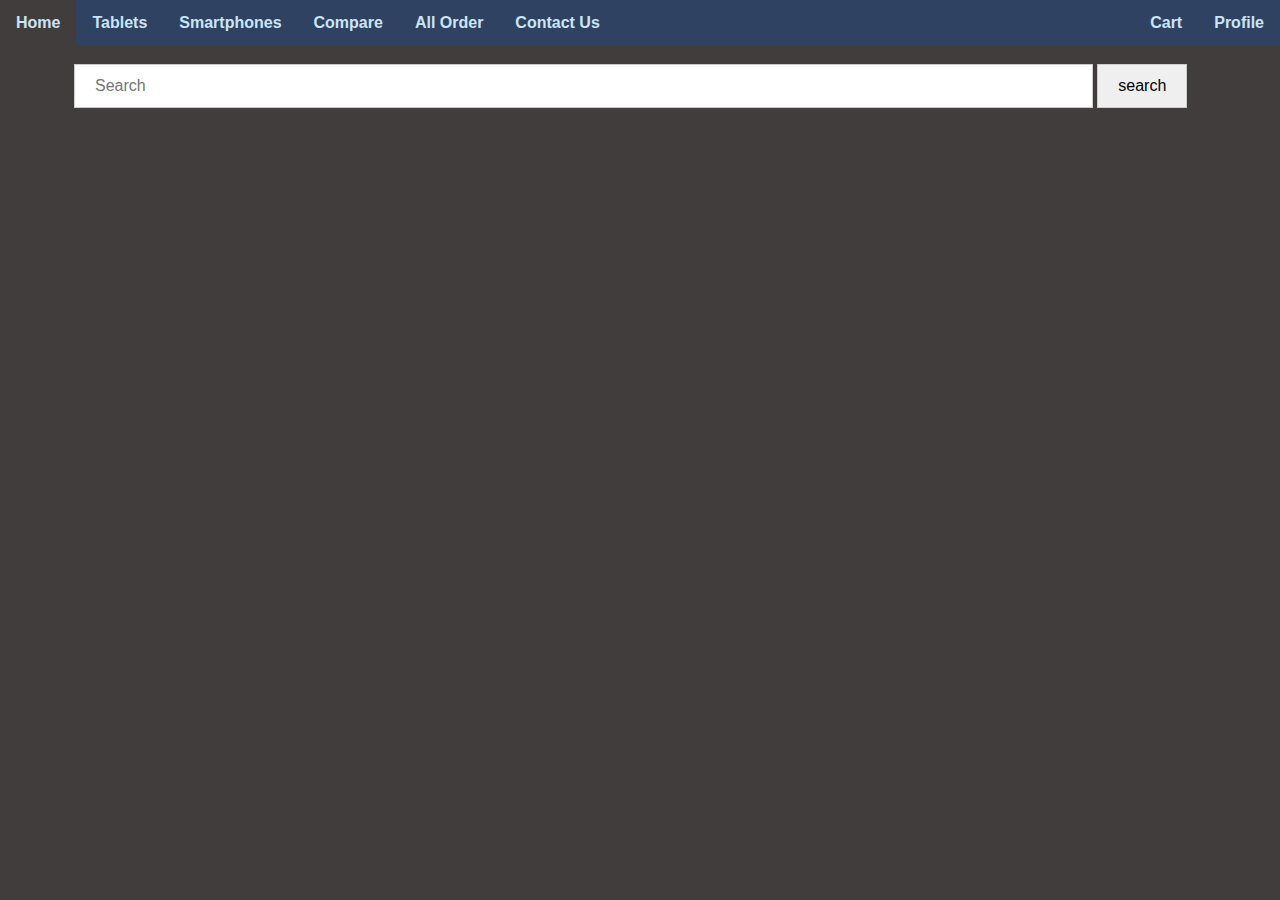
==== New folder/Index.html @ ebc79f22 "new folder added" ====
<!doctype html>
<html>
     <head>
          <title>
               webpage
          </title>
          <meta charset="UTF-8">
          <meta name = "viewport" content="width=device-width, initial-scale=1">
          <link rel = "stylesheet" type = "text/css" href = "./css/style.css">
          <link rel = "stylesheet" type = "text/css" 
                                   href = "./css/font-awesome.min.css">     
          <link rel = "stylesheet" type = "text/css" href = "./css/Index.css">
     </head>
     <body>
           <!-- Navigation bar for main page -->
          <div id="navbar">
               <ul >
                    
                    <li><a href="./Index.html">Home</a></li>
                    <li><a href="#tablet">Tablets</a></li>
                    <li><a href="#smartphone">Smartphones</a></li>
                    <li><a href="#compare">Compare</a></li>
                    <li><a href="#orders">All Order</a></li>
                    <li >
                         <a href="#contactUs">Contact Us</a>
                    </li>
                    <li style = "float: right;"><a href="./html/Profile.html">Profile</a></li>
                    <li style = "float: right;"><a href="#cart">Cart</a></li>
               </ul>
               
          </div>
          <!-- Main Content -->
          <div class = Main>
               <div id = "search_bar">
                    <form action = "">
                         <input type = "text" placeholder = "Search" name = "search" required>
                         <button type = "submit">
                              search
                         </button>
                    </form>
               </div>
          </div>           
     </body>
<script type = "text/javascript" src="./js/Index.js"></script>
</html>
---- New folder/css/style.css ----
*{
     font-family:Arial, Helvetica, sans-serif;
}
body{
     background-color:#413d3d;
     padding:0px;
     margin:0px;
}
---- New folder/css/Index.css ----
/* .Main{
     box-sizing: border-box;
     margin : 5px;
     padding : atuo;
} */
#navbar{
     margin:0px;
     padding:0px;
     /* position: fixed; */
     width:100%;
} 

#navbar ul{
     width: 100%;
     list-style-type:none;
     margin:0px;
     padding:0px;
     overflow:hidden;
     background-color:#2f4261;
}

#navbar li{
     float:left;
     /* margin-right:15px; */
     
}
#navbar li a{

     display:block;
     color: rgb(202, 229, 247);
     font-weight:bold;
     text-align:center;
     padding: 14px 16px;
     text-decoration: none;

}
#navbar li a:hover{
     background-color: #413d3d;
}
#navbar li a:active{
     background-color: #413d3d;
} 

#search_bar{

     /* box-sizing : border-box; */
     
     padding : 10px;
     margin-left : 5%;
     margin-right: 5%;
}
#search_bar input{
     width : 90%;
     /* height : 25px; */
     font-size: medium;
     padding : 12px 20px;
     margin : 8px 0px;
     border: 1px solid #ccc;
     box-sizing: border-box;
     /* margin-bottom : 10px; */
     display: inline-block;
    
}
#search_bar button{
     font-size: medium;
     padding : 12px 20px;
     margin : 8px 0px;
     border: 1px solid #ccc;
     box-sizing: border-box;
     /* margin-bottom : 10px; */
     display: inline-block;
}
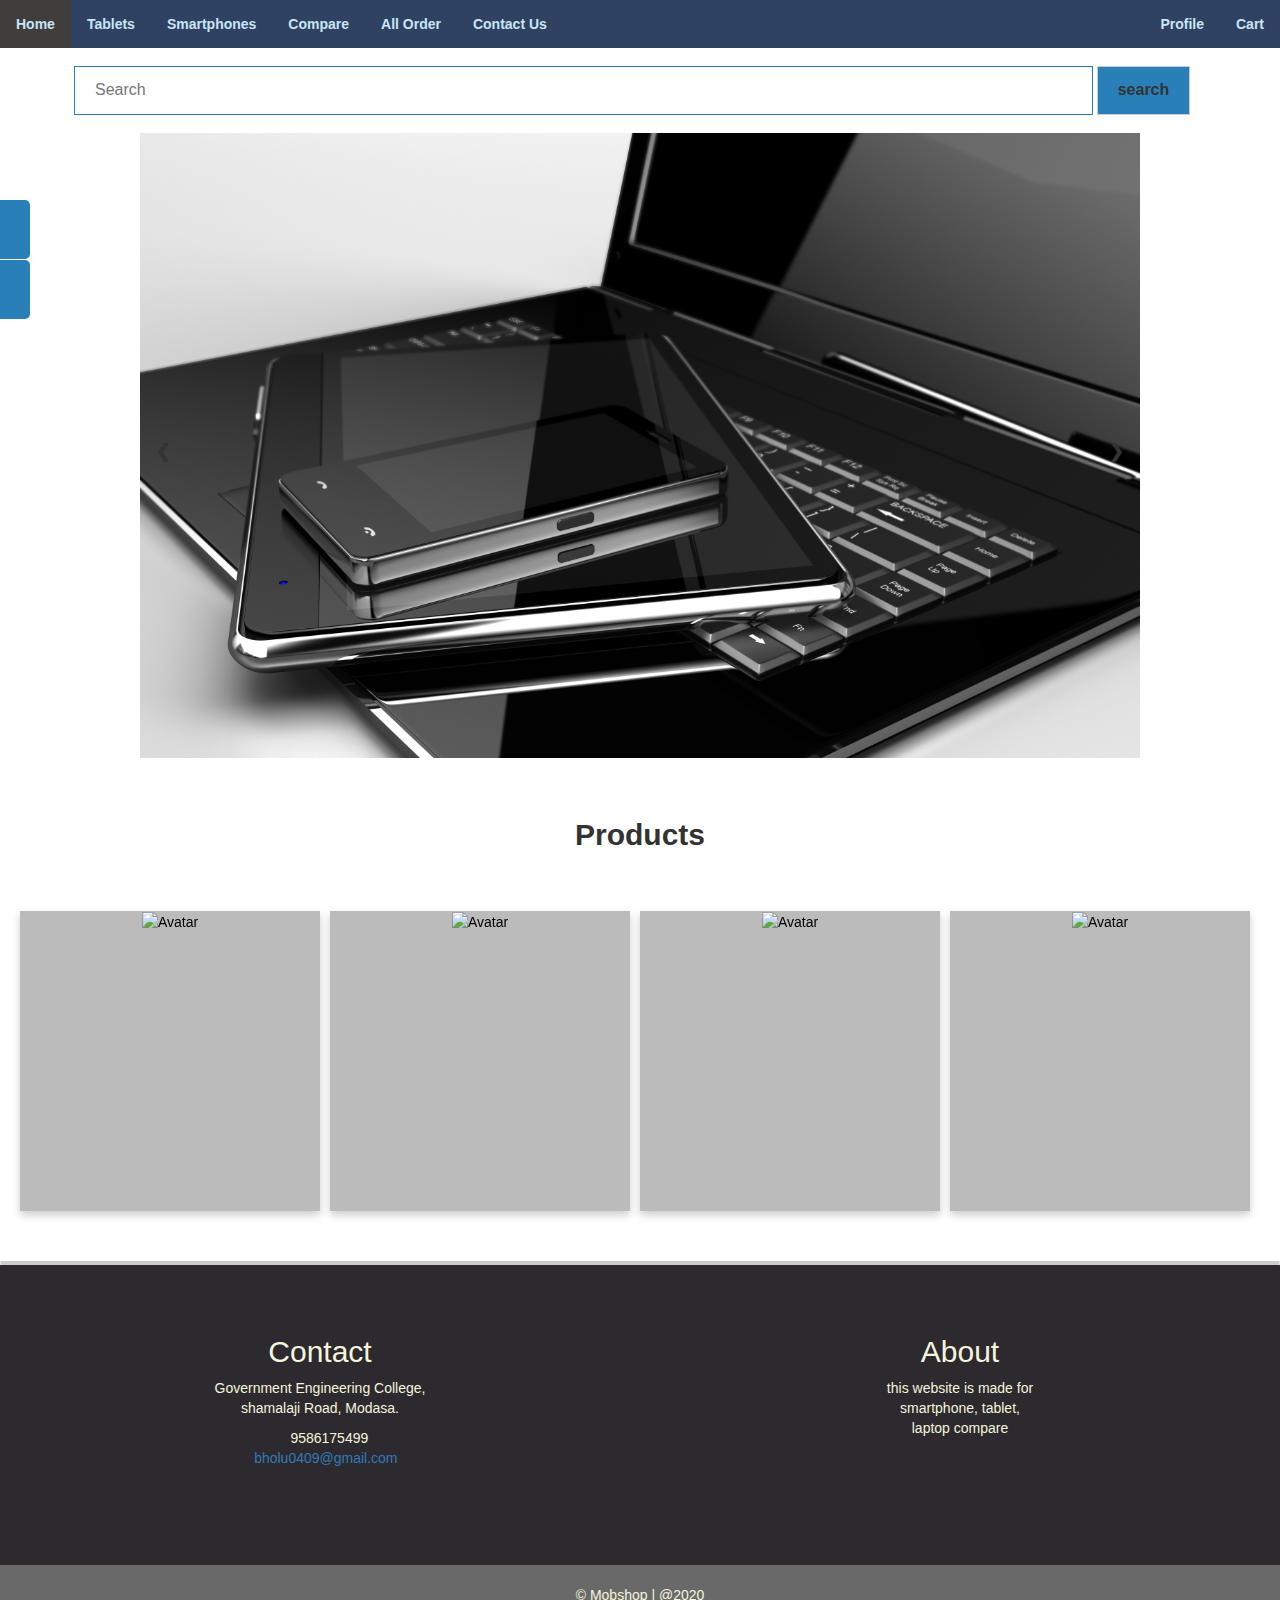
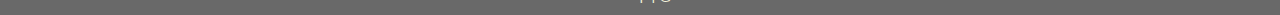
==== commit 8a4b63a7: "new update Done" ====
--- a/New folder/Index.html
+++ b/New folder/Index.html
@@ -1,45 +1,206 @@
 <!doctype html>
 <html>
-     <head>
-          <title>
-               webpage
-          </title>
-          <meta charset="UTF-8">
-          <meta name = "viewport" content="width=device-width, initial-scale=1">
-          <link rel = "stylesheet" type = "text/css" href = "./css/style.css">
-          <link rel = "stylesheet" type = "text/css" 
-                                   href = "./css/font-awesome.min.css">     
-          <link rel = "stylesheet" type = "text/css" href = "./css/Index.css">
-     </head>
-     <body>
-           <!-- Navigation bar for main page -->
-          <div id="navbar">
-               <ul >
-                    
-                    <li><a href="./Index.html">Home</a></li>
-                    <li><a href="#tablet">Tablets</a></li>
-                    <li><a href="#smartphone">Smartphones</a></li>
-                    <li><a href="#compare">Compare</a></li>
-                    <li><a href="#orders">All Order</a></li>
-                    <li >
-                         <a href="#contactUs">Contact Us</a>
-                    </li>
-                    <li style = "float: right;"><a href="./html/Profile.html">Profile</a></li>
-                    <li style = "float: right;"><a href="#cart">Cart</a></li>
-               </ul>
-               
-          </div>
-          <!-- Main Content -->
-          <div class = Main>
-               <div id = "search_bar">
-                    <form action = "">
-                         <input type = "text" placeholder = "Search" name = "search" required>
-                         <button type = "submit">
-                              search
-                         </button>
-                    </form>
-               </div>
-          </div>           
-     </body>
-<script type = "text/javascript" src="./js/Index.js"></script>
-</html>
+
+<head>
+     <title>
+          Mobshop
+     </title>
+     <meta charset="UTF-8">
+     <meta name="viewport" content="width=device-width, initial-scale=1">
+     <link rel="stylesheet" type="text/css" href="./bootstrap/bootstrap.min.css">
+     <link rel="stylesheet" type="text/css" href="./css/style.css">
+     <link rel="stylesheet" type="text/css" href="./css/font-awesome.min.css">
+     <link rel="stylesheet" type="text/css" href="./css/Index.css">
+
+</head>
+
+<body>
+     <!-- Navigation bar for main page -->
+     <div id="navbar">
+          <ul>
+
+               <li><a href="./Index.html">Home</a></li>
+               <li><a href="#tablet">Tablets</a></li>
+               <li><a href="#smartphone">Smartphones</a></li>
+               <li><a href="#compare">Compare</a></li>
+               <li><a href="#orders">All Order</a></li>
+               <li>
+                    <a href="#contactUs">Contact Us</a>
+               </li>
+               <li style="float: right;"><a href="#cart">Cart</a></li>
+               <li style="float: right;"><a href="./html/Profile.html">Profile</a></li>
+
+
+
+
+               <!-- new added-->
+               <link rel="stylesheet" href="https://maxcdn.bootstrapcdn.com/bootstrap/3.4.1/css/bootstrap.min.css">
+               <script src="https://ajax.googleapis.com/ajax/libs/jquery/3.4.1/jquery.min.js"></script>
+               <script src="https://maxcdn.bootstrapcdn.com/bootstrap/3.4.1/js/bootstrap.min.js"></script>
+
+               <!-- temporary-->
+
+          </ul>
+
+     </div>
+     <!-- Main Content -->
+     <div class=Main>
+          <!-- Search Bar -->
+          <div id="search_bar">
+               <form action="">
+                    <input type="text" placeholder="Search" name="search" required>
+                    <button type="submit">
+                         search
+                    </button>
+               </form>
+          </div>
+          <div class="content">
+               <!-- slide show -->
+               <div class="slideshow-container">
+                    <div class="mySlides1">
+                         <img src="./Picture/Technology Computer.jpg" style="width:100%">
+                    </div>
+
+                    <div class="mySlides1">
+                         <img src="./Picture/Technology Phone.jpg" style="width:100%">
+                    </div>
+
+                    <div class="mySlides1">
+                         <img src="./Picture/Technology Computer.jpg" style="width:100%">
+                    </div>
+
+                    <a class="prev" onclick="plusSlides(-1, 0)">&#10094;</a>
+                    <a class="next" onclick="plusSlides(1, 0)">&#10095;</a>
+               </div>
+
+          </div>
+
+          
+
+          <!-- Product card -->
+          <div class="card-head">
+               <h2> Products</h2>
+               <div class="card-container">
+
+                    <div class="card-section">
+
+                         <div class="flip-card">
+                              <div class="flip-card-inner">
+                                   <div class="flip-card-front">
+                                        <img src="img_avatar.png" alt="Avatar" style="width:300px;height:300px;">
+                                   </div>
+                                   <div class="flip-card-back">
+                                        <h1>Rutvik Prjapati</h1>
+                                        <p>Computer Engineer</p>
+                                        <p>PUBG Lover</p>
+                                   </div>
+                              </div>
+                         </div>
+                    </div>
+                    <div class="card-section">
+
+                         <div class="flip-card">
+                              <div class="flip-card-inner">
+                                   <div class="flip-card-front">
+                                        <img src="img_avatar.png" alt="Avatar" style="width:300px;height:300px;">
+                                   </div>
+                                   <div class="flip-card-back">
+                                        <h1>Sneh Rana</h1>
+                                        <p>Computer Engineer</p>
+                                        <p>shy Person</p>
+                                   </div>
+                              </div>
+                         </div>
+                    </div>
+                    <div class="card-section">
+
+                         <div class="flip-card">
+                              <div class="flip-card-inner">
+                                   <div class="flip-card-front">
+                                        <img src="img_avatar.png" alt="Avatar" style="width:300px;height:300px;">
+                                   </div>
+                                   <div class="flip-card-back">
+                                        <h1>Prajapati Rutvik</h1>
+                                        <p>Computer Engineer</p>
+                                        <p>TOPPER</p>
+                                   </div>
+                              </div>
+                         </div>
+                    </div>
+                    <div class="card-section">
+
+                         <div class="flip-card">
+                              <div class="flip-card-inner">
+                                   <div class="flip-card-front">
+                                        <img src="img_avatar.png" alt="Avatar" style="width:300px;height:300px;">
+                                   </div>
+                                   <div class="flip-card-back">
+                                        <h1>Jay Prajapati</h1>
+                                        <p>Computer Engineer</p>
+                                        <p>Smart guy</p>
+                                   </div>
+                              </div>
+                         </div>
+                    </div>
+               </div>
+          </div>
+
+          
+         <!--new Side navigation  for twitter and linkedIn -->
+
+         <div id="new-mySidenav" class="new-sidenav">
+          <pre><a href="https://www.facebook.com/pis2K19/"target="_blank" id="new-facebook">FACEBOOK    <span class="ion-social-facebook"></span></a></pre>
+          <!-- <pre> <a href="#" id="new-twitter">TWIITTER   <span class="ion-social-twitter"></span></a></pre> -->
+          <pre><a href="https://www.linkedin.com/company/pranam-it-solution" target="_blank"id="new-pinterest">LinkedIn   <span class="ion-social-linkedin"></span></a></pre>
+          <!-- <a href="#" id="new-contact">Contact</a> -->
+      </div>
+
+          <!-- Website Footer  start from here-->
+          <div class="footer">
+               <div class="footer-content">
+
+                    <div class="footer-section">
+                         <h2>Contact</h2>
+                         <div class="address">
+                              <p>Government Engineering College, <br>
+                                   shamalaji Road,
+                                   Modasa.
+                              </p>
+                         </div>
+                         <div class="contact">
+                              <span><i class="fa fa-phone "></i>&nbsp; 9586175499</span>
+
+                         </div>
+                         <div class="email">
+                              <span><i class="fa fa-email "></i>
+                                   &nbsp; <a href="bholu0409@gmail.com">
+                                        bholu0409@gmail.com
+                                   </a>
+                              </span>
+                         </div>
+
+
+                    </div>
+                    <div class="footer-section">
+                         <h2>About</h2>
+                         <div class="about">
+                              <p> this website is made for <br>
+                                   smartphone, tablet,<br> laptop compare
+                              </p>
+                         </div>
+
+                    </div>
+
+               </div>
+               <div class="footer-bottom">
+                    &copy; Mobshop | @2020
+               </div>
+          </div>
+     </div>
+</body>
+<script type="text/javascript" src="./bootstrap/bootstrap.min.js"></script>
+<script type="text/javascript" src="./bootstrap/jquery.min.js"></script>
+<script type="text/javascript" src="./bootstrap/popper.min.js"></script>
+<script type="text/javascript" src="./js/Index.js"></script>
+
+</html>--- a/New folder/css/style.css
+++ b/New folder/css/style.css
@@ -1,8 +1,41 @@
- *{
-     font-family:Arial, Helvetica, sans-serif;
-}
-body{
-     background-color:#413d3d;
-     padding:0px;
-     margin:0px;
-}
+ * {
+      font-family: Arial, Helvetica, sans-serif;
+ }
+
+ body {
+      background-color: #ceb;
+      padding: 0px;
+      margin: 0px;
+ }
+
+ .footer {
+      background-color: #2c292f;
+      color: beige;
+      text-align: center;
+      position: relative;
+ }
+
+ .footer .footer-content {
+      display: flex;
+      height: 350px;
+      padding-top: 50px;
+
+ }
+
+ .footer .footer-content .footer-section h2 {
+      text-align: center;
+ }
+
+ .footer .footer-content .footer-section {
+      flex: 1;
+      /* border: 1px solid white; */
+ }
+
+ .footer .footer-bottom {
+      background-color: dimgrey;
+      width: 100%;
+      bottom: 0px;
+      margin-left: 0px;
+      padding: 20px 0 10px 0;
+      position: absolute;
+ }--- a/New folder/css/Index.css
+++ b/New folder/css/Index.css
@@ -1,74 +1,239 @@
-
 /* .Main{
      box-sizing: border-box;
      margin : 5px;
      padding : atuo;
 } */
-#navbar{
-     margin:0px;
-     padding:0px;
+#navbar {
+     margin: 0px;
+     padding: 0px;
      /* position: fixed; */
-     width:100%;
-} 
-
-#navbar ul{
-     width: 100%;
-     list-style-type:none;
-     margin:0px;
-     padding:0px;
-     overflow:hidden;
-     background-color:#2f4261;
-}
-
-#navbar li{
-     float:left;
+     width: 100%;
+}
+
+#navbar ul {
+     width: 100%;
+     list-style-type: none;
+     margin: 0px;
+     padding: 0px;
+     overflow: hidden;
+     background-color: #2f4261;
+}
+
+#navbar li {
+     float: left;
      /* margin-right:15px; */
-     
-}
-#navbar li a{
-
-     display:block;
+
+}
+
+#navbar li a {
+
+     display: block;
      color: rgb(202, 229, 247);
-     font-weight:bold;
-     text-align:center;
+     font-weight: bold;
+     text-align: center;
      padding: 14px 16px;
      text-decoration: none;
 
 }
-#navbar li a:hover{
+
+#navbar li a:hover {
      background-color: #413d3d;
 }
-#navbar li a:active{
+
+#navbar li a:active {
      background-color: #413d3d;
-} 
-
-#search_bar{
+}
+
+#search_bar {
 
      /* box-sizing : border-box; */
-     
-     padding : 10px;
-     margin-left : 5%;
+
+     padding: 10px;
+     margin-left: 5%;
      margin-right: 5%;
 }
-#search_bar input{
-     width : 90%;
+
+#search_bar input {
+     width: 90%;
      /* height : 25px; */
      font-size: medium;
-     padding : 12px 20px;
-     margin : 8px 0px;
-     border: 1px solid #ccc;
+     padding: 12px 20px;
+     margin: 8px 0px;
+     border: 1px solid #2980b9;
      box-sizing: border-box;
      /* margin-bottom : 10px; */
      display: inline-block;
-    
-}
-#search_bar button{
+
+}
+
+#search_bar button {
+     background-color: #2980b9;
      font-size: medium;
-     padding : 12px 20px;
-     margin : 8px 0px;
+     font-weight: bold;
+     padding: 12px 20px;
+     margin: 8px 0px;
      border: 1px solid #ccc;
      box-sizing: border-box;
      /* margin-bottom : 10px; */
      display: inline-block;
 }
 
+/* .content *{
+     box-sizing: border-box;
+} */
+
+.mySlides1,
+.mySlides2 {
+     display: none
+}
+
+img {
+     vertical-align: middle;
+}
+
+/* Slideshow container */
+.slideshow-container {
+     max-width: 1000px;
+     position: relative;
+     margin: auto;
+}
+
+/* Next & previous buttons */
+.prev,
+.next {
+     cursor: pointer;
+     position: absolute;
+     top: 50%;
+     width: auto;
+     padding: 16px;
+     margin-top: -22px;
+     color: white;
+     font-weight: bold;
+     font-size: 18px;
+     transition: 0.6s ease;
+     border-radius: 0 3px 3px 0;
+     user-select: none;
+}
+
+/* Position the "next button" to the right */
+.next {
+     right: 0;
+     border-radius: 3px 0 0 3px;
+}
+
+/* On hover, add a grey background color */
+.prev:hover,
+.next:hover {
+     background-color: #f1f1f1;
+     color: black;
+}
+
+/* Head */
+.card-head h2 {
+     text-align: center;
+     font-weight: bold;
+}
+
+/* Product card Styles */
+
+.card-head {
+     padding-top : 40px;
+}
+.card-container {
+     display: flex;
+     padding : 50px 20px 50px 20px;
+}
+
+.card-container .card-section {
+     flex: 1;
+}
+
+.flip-card {
+     background-color: transparent;
+     width: 300px;
+     height: 300px;
+     perspective: 1000px;
+}
+
+.flip-card-inner {
+     position: relative;
+     width: 100%;
+     height: 100%;
+     text-align: center;
+     transition: transform 0.6s;
+     transform-style: preserve-3d;
+     box-shadow: 0 4px 8px 0 rgba(0, 0, 0, 0.2);
+}
+
+.flip-card:hover .flip-card-inner {
+     transform: rotateY(180deg);
+}
+
+.flip-card-front,
+.flip-card-back {
+     position: absolute;
+     width: 100%;
+     height: 100%;
+     -webkit-backface-visibility: hidden;
+     backface-visibility: hidden;
+}
+
+.flip-card-front {
+     background-color: #bbb;
+     color: black;
+}
+
+.flip-card-back {
+     background-color: #2980b9;
+     color: white;
+     transform: rotateY(180deg);
+}
+
+/*     new side navigation for twitter and linkedIn */
+
+#new-mySidenav a {
+	position: fixed;
+	left: -150px;
+	transition: 0.3s;
+	padding: 15px;
+	width: 180px;
+	text-align:right;
+	text-decoration: none;
+	font-size: 20px;
+	color: white;
+	border-radius: 0 5px 5px 0;
+	overflow:hidden;
+	z-index:1100;
+  }
+  
+  #new-mySidenav a:hover {
+	left: 0;
+  }
+  
+  #new-facebook {
+	top: 200px;
+	background-color: #2980b9;
+  }
+  
+  #new-twitter {
+	top: 320px;
+	background-color: #2980b9;
+  }
+  
+  #new-pinterest {
+	top: 260px;
+	background-color: #2980b9;
+  }
+  
+  /* #new-contact {
+	top: 200px;
+	background-color: #555
+  } */
+  pre {
+	border: none;
+    padding: 0px !important;
+    padding: 0px;
+    margin: 0px !important;
+    font-size: 0px;
+    line-height: 0;
+}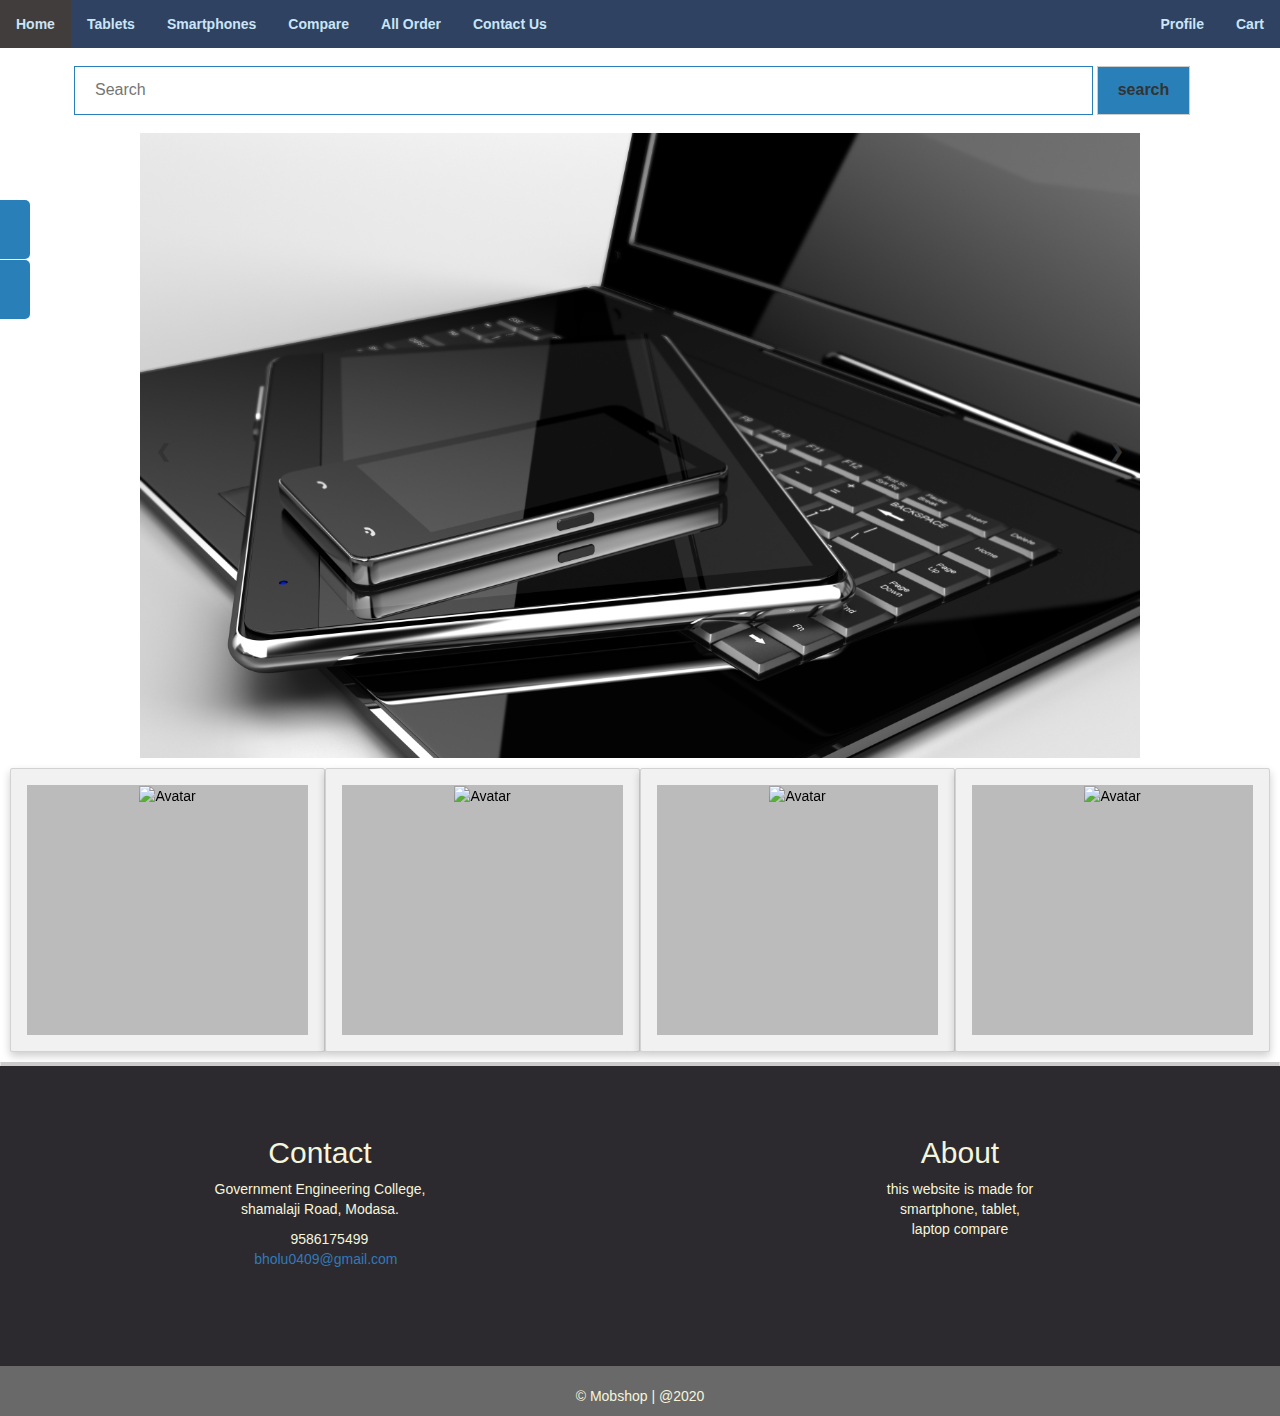
==== commit 3cc4e084: "Responsive problem is solve in card content" ====
--- a/New folder/Index.html
+++ b/New folder/Index.html
@@ -78,7 +78,7 @@
           
 
           <!-- Product card -->
-          <div class="card-head">
+          <!-- <div class="card-head">
                <h2> Products</h2>
                <div class="card-container">
 
@@ -143,8 +143,95 @@
                          </div>
                     </div>
                </div>
-          </div>
-
+          </div> -->
+
+
+
+          <!-- Responsive Cards -->
+          <body>
+               <div class="row">
+                    <div class="column">
+                      <div class="card">
+                         <div class="flip-card">
+                              <div class="flip-card-inner">
+                                   <div class="flip-card-front">
+                                        <img src="img_avatar.png" alt="Avatar" style="width:300px;height:300px;">
+                                   </div>
+                                   <div class="flip-card-back">
+                                        <h1>Jay Prajapati</h1>
+                                        <p>Computer Engineer</p>
+                                        <p>Smart guy</p>
+                                   </div>
+                              </div>
+                         </div>
+                        <!-- <h3>Card 1</h3>
+                        <p>Some text</p>
+                        <p>Some text</p> -->
+                      </div>
+                    </div>
+                  
+                    <div class="column">
+                      <div class="card">
+                         <div class="flip-card">
+                              <div class="flip-card-inner">
+                                   <div class="flip-card-front">
+                                        <img src="img_avatar.png" alt="Avatar" >
+                                   </div>
+                                   <div class="flip-card-back">
+                                        <h1>Jay Prajapati</h1>
+                                        <p>Computer Engineer</p>
+                                        <p>Smart guy</p>
+                                   </div>
+                              </div>
+                         </div>
+                        <!-- <h3>Card 2</h3>
+                        <p>Some text</p>
+                        <p>Some text</p> -->
+                      </div>
+                    </div>
+                    
+                    <div class="column">
+                      <div class="card">
+                         <div class="flip-card">
+                              <div class="flip-card-inner">
+                                   <div class="flip-card-front">
+                                        <img src="img_avatar.png" alt="Avatar" >
+                                   </div>
+                                   <div class="flip-card-back">
+                                        <h1>Jay Prajapati</h1>
+                                        <p>Computer Engineer</p>
+                                        <p>Smart guy</p>
+                                   </div>
+                              </div>
+                         </div>
+                        <!-- <h3>Card 3</h3>
+                        <p>Some text</p>
+                        <p>Some text</p> -->
+                      </div>
+                    </div>
+                    
+                    <div class="column">
+                      <div class="card">
+                         <div class="flip-card">
+                              <div class="flip-card-inner">
+                                   <div class="flip-card-front">
+                                        <img src="img_avatar.png" alt="Avatar" >
+                                   </div>
+                                   <div class="flip-card-back">
+                                        <h1>Jay Prajapati</h1>
+                                        <p>Computer Engineer</p>
+                                        <p>Smart guy</p>
+                                   </div>
+                              </div>
+                         </div>
+                        <!-- <h3>Card 4</h3>
+                        <p>Some text</p>
+                        <p>Some text</p> -->
+                      </div>
+                    </div>
+                  </div>
+          
+   
           
          <!--new Side navigation  for twitter and linkedIn -->
 
@@ -154,6 +241,9 @@
           <pre><a href="https://www.linkedin.com/company/pranam-it-solution" target="_blank"id="new-pinterest">LinkedIn   <span class="ion-social-linkedin"></span></a></pre>
           <!-- <a href="#" id="new-contact">Contact</a> -->
       </div>
+
+
+      
 
           <!-- Website Footer  start from here-->
           <div class="footer">
--- a/New folder/css/Index.css
+++ b/New folder/css/Index.css
@@ -81,6 +81,131 @@
 /* .content *{
      box-sizing: border-box;
 } */
+               /* Head */
+               .card-head h2 {
+                    text-align: center;
+                    font-weight: bold;
+               }
+               
+               /* Product card Styles */
+               
+               /* .card-head {
+                    padding-top : 40px;
+               }
+               .card-container {
+                    display: flex;
+                    padding : 50px 20px 50px 20px;
+               }
+               
+               .card-container .card-section {
+                    flex: 1;
+               } */
+               
+               .flip-card {
+                    background-color: transparent;
+                    
+                    perspective: 1000px;
+                    min-width: 250px;
+                    height: 250px;
+               }
+               
+               .flip-card-inner {
+                    position: relative;
+                    width: 100%;
+                    height: 100%;
+                    text-align: center;
+                    transition: transform 0.6s;
+                    transform-style: preserve-3d;
+                    /* box-shadow: 0 4px 8px 0 rgba(0, 0, 0, 0.2); */
+               }
+               
+               .flip-card:hover .flip-card-inner {
+                    transform: rotateY(180deg);
+               }
+               
+               .flip-card-front,
+               .flip-card-back {
+                    position: absolute;
+                    width: 100%;
+                    height: 100%;
+                    -webkit-backface-visibility: hidden;
+                    backface-visibility: hidden;
+               }
+               
+               .flip-card-front {
+                    background-color: #bbb;
+                    color: black;
+               }
+               
+               .flip-card-back {
+                    background-color: #2980b9;
+                    color: white;
+                    transform: rotateY(180deg);
+               }
+               
+               
+               /*  responsive Cards */
+               
+               /* Float four columns side by side */
+               .column {
+                    float: left;
+                    width: 25%;
+                    /* padding: 10px 10px; */
+                  }
+                  
+               /* @media screen and (min-width: 1000px)
+               {
+                    .column {
+                         float: left;
+                         width: 25%;
+                         padding: 0 10px;
+                       }
+                       
+               } */
+               
+               @media screen and (max-width: 1000px) and (min-width: 600px)
+               {
+                    .column {
+                         float: left;
+                         width: 50%;
+                         /* padding : 0px; */
+                         /* padding: 10px 10px; */
+                       }
+                       
+               }
+               
+               
+               
+                  /* Remove extra left and right margins, due to padding */
+                  .row {margin: 10px !important;}
+                  
+                  /* Clear floats after the columns */
+                  .row:after {
+                    content: "";
+                    display: table;
+                    clear: both;
+                  }
+                  
+                  /* Responsive columns */
+                  @media screen and (max-width: 600px) {
+                    .column {
+                      width: 100%;
+                      display: block;
+                      margin-bottom: 20px;
+                    }
+                  }
+                  
+                  /* Style the counter cards */
+                  .card {
+                    box-shadow: 0 4px 8px 0 rgba(0, 0, 0, 0.2);
+                    padding: 16px;
+                    text-align: center;
+                    background-color: #f1f1f1;
+                  }
+               
+               
+               
+
 
 .mySlides1,
 .mySlides2 {
@@ -128,66 +253,7 @@
      color: black;
 }
 
-/* Head */
-.card-head h2 {
-     text-align: center;
-     font-weight: bold;
-}
-
-/* Product card Styles */
-
-.card-head {
-     padding-top : 40px;
-}
-.card-container {
-     display: flex;
-     padding : 50px 20px 50px 20px;
-}
-
-.card-container .card-section {
-     flex: 1;
-}
-
-.flip-card {
-     background-color: transparent;
-     width: 300px;
-     height: 300px;
-     perspective: 1000px;
-}
-
-.flip-card-inner {
-     position: relative;
-     width: 100%;
-     height: 100%;
-     text-align: center;
-     transition: transform 0.6s;
-     transform-style: preserve-3d;
-     box-shadow: 0 4px 8px 0 rgba(0, 0, 0, 0.2);
-}
-
-.flip-card:hover .flip-card-inner {
-     transform: rotateY(180deg);
-}
-
-.flip-card-front,
-.flip-card-back {
-     position: absolute;
-     width: 100%;
-     height: 100%;
-     -webkit-backface-visibility: hidden;
-     backface-visibility: hidden;
-}
-
-.flip-card-front {
-     background-color: #bbb;
-     color: black;
-}
-
-.flip-card-back {
-     background-color: #2980b9;
-     color: white;
-     transform: rotateY(180deg);
-}
+
 
 /*     new side navigation for twitter and linkedIn */
 
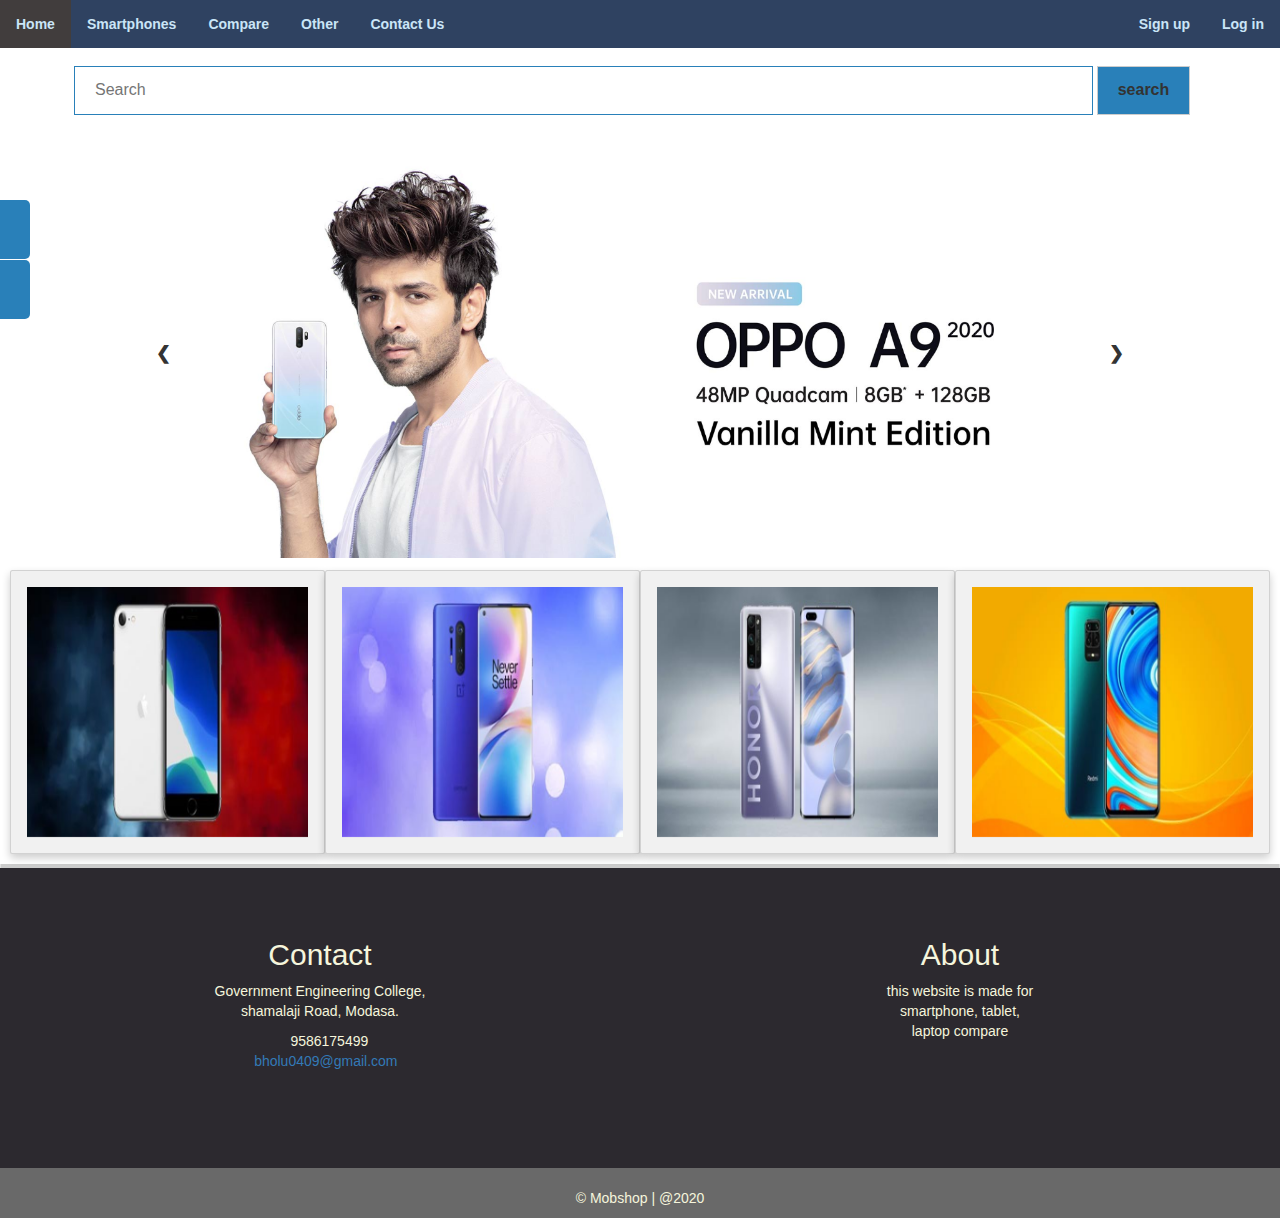
==== commit 6c797930: "22/4/20 befor clone" ====
--- a/New folder/Index.html
+++ b/New folder/Index.html
@@ -20,15 +20,12 @@
           <ul>
 
                <li><a href="./Index.html">Home</a></li>
-               <li><a href="#tablet">Tablets</a></li>
                <li><a href="#smartphone">Smartphones</a></li>
                <li><a href="#compare">Compare</a></li>
-               <li><a href="#orders">All Order</a></li>
-               <li>
-                    <a href="#contactUs">Contact Us</a>
-               </li>
-               <li style="float: right;"><a href="#cart">Cart</a></li>
-               <li style="float: right;"><a href="./html/Profile.html">Profile</a></li>
+               <li><a href="#tablet">Other</a></li>
+               <li><a href="#contactUs">Contact Us</a></li>
+               <li style="float: right;"><a href="./html/Login.html">Log in</a></li>
+               <li style="float: right;"><a href="./html/signup.html">Sign up</a></li>
 
 
 
@@ -44,7 +41,7 @@
 
      </div>
      <!-- Main Content -->
-     <div class=Main>
+     <div class="Main">
           <!-- Search Bar -->
           <div id="search_bar">
                <form action="">
@@ -58,234 +55,171 @@
                <!-- slide show -->
                <div class="slideshow-container">
                     <div class="mySlides1">
-                         <img src="./Picture/Technology Computer.jpg" style="width:100%">
+                         <img src="./Picture/oppo.png" style="width:100%">
                     </div>
 
                     <div class="mySlides1">
-                         <img src="./Picture/Technology Phone.jpg" style="width:100%">
+                         <img src="./Picture/redmi.png" style="width:100%">
                     </div>
 
                     <div class="mySlides1">
-                         <img src="./Picture/Technology Computer.jpg" style="width:100%">
+                         <img src="./Picture/vivo.png" style="width:100%">
                     </div>
 
                     <a class="prev" onclick="plusSlides(-1, 0)">&#10094;</a>
                     <a class="next" onclick="plusSlides(1, 0)">&#10095;</a>
                </div>
-
           </div>
-
-          
-
-          <!-- Product card -->
-          <!-- <div class="card-head">
-               <h2> Products</h2>
-               <div class="card-container">
-
-                    <div class="card-section">
-
-                         <div class="flip-card">
-                              <div class="flip-card-inner">
-                                   <div class="flip-card-front">
-                                        <img src="img_avatar.png" alt="Avatar" style="width:300px;height:300px;">
-                                   </div>
-                                   <div class="flip-card-back">
-                                        <h1>Rutvik Prjapati</h1>
-                                        <p>Computer Engineer</p>
-                                        <p>PUBG Lover</p>
-                                   </div>
-                              </div>
-                         </div>
-                    </div>
-                    <div class="card-section">
-
-                         <div class="flip-card">
-                              <div class="flip-card-inner">
-                                   <div class="flip-card-front">
-                                        <img src="img_avatar.png" alt="Avatar" style="width:300px;height:300px;">
-                                   </div>
-                                   <div class="flip-card-back">
-                                        <h1>Sneh Rana</h1>
-                                        <p>Computer Engineer</p>
-                                        <p>shy Person</p>
-                                   </div>
-                              </div>
-                         </div>
-                    </div>
-                    <div class="card-section">
-
-                         <div class="flip-card">
-                              <div class="flip-card-inner">
-                                   <div class="flip-card-front">
-                                        <img src="img_avatar.png" alt="Avatar" style="width:300px;height:300px;">
-                                   </div>
-                                   <div class="flip-card-back">
-                                        <h1>Prajapati Rutvik</h1>
-                                        <p>Computer Engineer</p>
-                                        <p>TOPPER</p>
-                                   </div>
-                              </div>
-                         </div>
-                    </div>
-                    <div class="card-section">
-
-                         <div class="flip-card">
-                              <div class="flip-card-inner">
-                                   <div class="flip-card-front">
-                                        <img src="img_avatar.png" alt="Avatar" style="width:300px;height:300px;">
-                                   </div>
-                                   <div class="flip-card-back">
-                                        <h1>Jay Prajapati</h1>
-                                        <p>Computer Engineer</p>
-                                        <p>Smart guy</p>
-                                   </div>
-                              </div>
-                         </div>
-                    </div>
-               </div>
-          </div> -->
-
-
-
           <!-- Responsive Cards -->
           <body>
                <div class="row">
                     <div class="column">
-                      <div class="card">
-                         <div class="flip-card">
-                              <div class="flip-card-inner">
-                                   <div class="flip-card-front">
-                                        <img src="img_avatar.png" alt="Avatar" style="width:300px;height:300px;">
-                                   </div>
-                                   <div class="flip-card-back">
-                                        <h1>Jay Prajapati</h1>
-                                        <p>Computer Engineer</p>
-                                        <p>Smart guy</p>
-                                   </div>
-                              </div>
-                         </div>
-                        <!-- <h3>Card 1</h3>
-                        <p>Some text</p>
-                        <p>Some text</p> -->
-                      </div>
-                    </div>
-                  
-                    <div class="column">
-                      <div class="card">
-                         <div class="flip-card">
-                              <div class="flip-card-inner">
-                                   <div class="flip-card-front">
-                                        <img src="img_avatar.png" alt="Avatar" >
-                                   </div>
-                                   <div class="flip-card-back">
-                                        <h1>Jay Prajapati</h1>
-                                        <p>Computer Engineer</p>
-                                        <p>Smart guy</p>
-                                   </div>
-                              </div>
-                         </div>
-                        <!-- <h3>Card 2</h3>
-                        <p>Some text</p>
-                        <p>Some text</p> -->
-                      </div>
-                    </div>
-                    
-                    <div class="column">
-                      <div class="card">
-                         <div class="flip-card">
-                              <div class="flip-card-inner">
-                                   <div class="flip-card-front">
-                                        <img src="img_avatar.png" alt="Avatar" >
-                                   </div>
-                                   <div class="flip-card-back">
-                                        <h1>Jay Prajapati</h1>
-                                        <p>Computer Engineer</p>
-                                        <p>Smart guy</p>
-                                   </div>
-                              </div>
-                         </div>
-                        <!-- <h3>Card 3</h3>
-                        <p>Some text</p>
-                        <p>Some text</p> -->
-                      </div>
-                    </div>
-                    
-                    <div class="column">
-                      <div class="card">
-                         <div class="flip-card">
-                              <div class="flip-card-inner">
-                                   <div class="flip-card-front">
-                                        <img src="img_avatar.png" alt="Avatar" >
-                                   </div>
-                                   <div class="flip-card-back">
-                                        <h1>Jay Prajapati</h1>
-                                        <p>Computer Engineer</p>
-                                        <p>Smart guy</p>
-                                   </div>
-                              </div>
-                         </div>
-                        <!-- <h3>Card 4</h3>
-                        <p>Some text</p>
-                        <p>Some text</p> -->
-                      </div>
-                    </div>
-                  </div>
-          
-   
-          
-         <!--new Side navigation  for twitter and linkedIn -->
-
-         <div id="new-mySidenav" class="new-sidenav">
-          <pre><a href="https://www.facebook.com/pis2K19/"target="_blank" id="new-facebook">FACEBOOK    <span class="ion-social-facebook"></span></a></pre>
-          <!-- <pre> <a href="#" id="new-twitter">TWIITTER   <span class="ion-social-twitter"></span></a></pre> -->
-          <pre><a href="https://www.linkedin.com/company/pranam-it-solution" target="_blank"id="new-pinterest">LinkedIn   <span class="ion-social-linkedin"></span></a></pre>
-          <!-- <a href="#" id="new-contact">Contact</a> -->
-      </div>
-
-
-      
-
-          <!-- Website Footer  start from here-->
-          <div class="footer">
-               <div class="footer-content">
-
-                    <div class="footer-section">
-                         <h2>Contact</h2>
-                         <div class="address">
-                              <p>Government Engineering College, <br>
-                                   shamalaji Road,
-                                   Modasa.
-                              </p>
-                         </div>
-                         <div class="contact">
-                              <span><i class="fa fa-phone "></i>&nbsp; 9586175499</span>
-
-                         </div>
-                         <div class="email">
-                              <span><i class="fa fa-email "></i>
-                                   &nbsp; <a href="bholu0409@gmail.com">
-                                        bholu0409@gmail.com
-                                   </a>
-                              </span>
-                         </div>
-
-
-                    </div>
-                    <div class="footer-section">
-                         <h2>About</h2>
-                         <div class="about">
-                              <p> this website is made for <br>
-                                   smartphone, tablet,<br> laptop compare
-                              </p>
-                         </div>
-
-                    </div>
-
-               </div>
-               <div class="footer-bottom">
-                    &copy; Mobshop | @2020
-               </div>
-          </div>
+                         <div class="card">
+                              <div class="flip-card">
+                                   <div class="flip-card-inner">
+                                        <div class="flip-card-front">
+                                             <img src="./Picture/apple.jpg" alt="Avatar" style="width:100%;height:100%;">
+                                        </div>
+                                        <div class="flip-card-back">
+                                             <h3>APPLE SE 2</h3>
+                                             <p>After a long wait, the Apple iPhone SE 2020 has been announced.
+                                                  It features an Apple A13 Bionic chipset used by the iPhone 11 series,
+                                                  a 4.7-inch HD Retina display with Touch ID fingerprint sensor and
+                                                  Haptic Touch.
+                                             </p>
+                                        </div>
+                                   </div>
+                              </div>
+                              <!-- <h3>Card 1</h3>
+                        <p>Some text</p>
+                        <p>Some text</p> -->
+                         </div>
+                    </div>
+
+                    <div class="column">
+                         <div class="card">
+                              <div class="flip-card">
+                                   <div class="flip-card-inner">
+                                        <div class="flip-card-front">
+                                             <img src="./Picture/oneplus.jpg" alt="Avatar" style="width: 100%; height: 100%;">
+                                        </div>
+                                        <div class="flip-card-back">
+                                             <h3>ONE PLUS 8</h3>
+                                             <p>ONE PLUS-8 is the standard variant of the latest flagship smartphone
+                                                  featuring a 6.55-inch Fluid AMOLED FHD+ display,
+                                                  90Hz refresh rate, HDR10+, an octa-core Snapdragon 865 SoC, Dolby
+                                                  Atmos support and Warp Charge 30T fast charging support.</p>
+                                        </div>
+                                   </div>
+                              </div>
+                              <!-- <h3>Card 2</h3>
+                        <p>Some text</p>
+                        <p>Some text</p> -->
+                         </div>
+                    </div>
+
+                    <div class="column">
+                         <div class="card">
+                              <div class="flip-card">
+                                   <div class="flip-card-inner">
+                                        <div class="flip-card-front">
+                                             <img src="./Picture/honor30.jpg" alt="Avatar" style="width: 100%; height: 100%;">
+                                        </div>
+                                        <div class="flip-card-back">
+                                             <h1>HONOR 30</h1>
+                                             <p>is the most affordable smartphone in the trio featuring a 6.53-inch FHD+
+                                                  punch-hole display, a Kirin 985 SoC,
+                                                  8GB RAM, 256GB of storage space, and an OLED panel.
+                                                  The Honor 30 comes with a single selfie camera sensor while the other
+                                                  two models have dual selfie camera modules.</p>
+                                        </div>
+                                   </div>
+                              </div>
+                              <!-- <h3>Card 3</h3>
+                        <p>Some text</p>
+                        <p>Some text</p> -->
+                         </div>
+                    </div>
+
+                    <div class="column">
+                         <div class="card">
+                              <div class="flip-card">
+                                   <div class="flip-card-inner">
+                                        <div class="flip-card-front">
+                                             <img src="./Picture/redminote9.jpg" alt="Avatar" style="width: 100%; height: 100%;">
+                                        </div>
+                                        <div class="flip-card-back">
+                                             <h1>REDMI NOTE 9</h1>
+                                             <p>Xiaomi Redmi Note 9 Pro Max was announced last month alongside the Redmi
+                                                  Note 9 Pro.
+                                                  However the device did not go on sale in India due to the coronavirus
+                                                  lockdown until
+                                                  May, 3, 2020.</p>
+                                        </div>
+                                   </div>
+                              </div>
+                              <!-- <h3>Card 4</h3>
+                        <p>Some text</p>
+                        <p>Some text</p> -->
+                         </div>
+                    </div>
+               </div>
+
+
+
+               <!--new Side navigation  for twitter and linkedIn -->
+
+               <div id="new-mySidenav" class="new-sidenav">
+                    <pre><a href="https://www.facebook.com/pis2K19/"target="_blank" id="new-facebook">FACEBOOK    <span class="ion-social-facebook"></span></a></pre>
+                    <!-- <pre> <a href="#" id="new-twitter">TWIITTER   <span class="ion-social-twitter"></span></a></pre> -->
+                    <pre><a href="https://www.linkedin.com/company/pranam-it-solution" target="_blank"id="new-pinterest">LinkedIn   <span class="ion-social-linkedin"></span></a></pre>
+                    <!-- <a href="#" id="new-contact">Contact</a> -->
+               </div>
+
+
+
+
+               <!-- Website Footer  start from here-->
+               <div class="footer">
+                    <div class="footer-content">
+
+                         <div class="footer-section">
+                              <h2>Contact</h2>
+                              <div class="address">
+                                   <p>Government Engineering College, <br>
+                                        shamalaji Road,
+                                        Modasa.
+                                   </p>
+                              </div>
+                              <div class="contact">
+                                   <span><i class="fa fa-phone "></i>&nbsp; 9586175499</span>
+
+                              </div>
+                              <div class="email">
+                                   <span><i class="fa fa-email "></i>
+                                        &nbsp; <a href="bholu0409@gmail.com">
+                                             bholu0409@gmail.com
+                                        </a>
+                                   </span>
+                              </div>
+
+
+                         </div>
+                         <div class="footer-section">
+                              <h2>About</h2>
+                              <div class="about">
+                                   <p> this website is made for <br>
+                                        smartphone, tablet,<br> laptop compare
+                                   </p>
+                              </div>
+
+                         </div>
+
+                    </div>
+                    <div class="footer-bottom">
+                         &copy; Mobshop | @2020
+                    </div>
+               </div>
      </div>
 </body>
 <script type="text/javascript" src="./bootstrap/bootstrap.min.js"></script>
